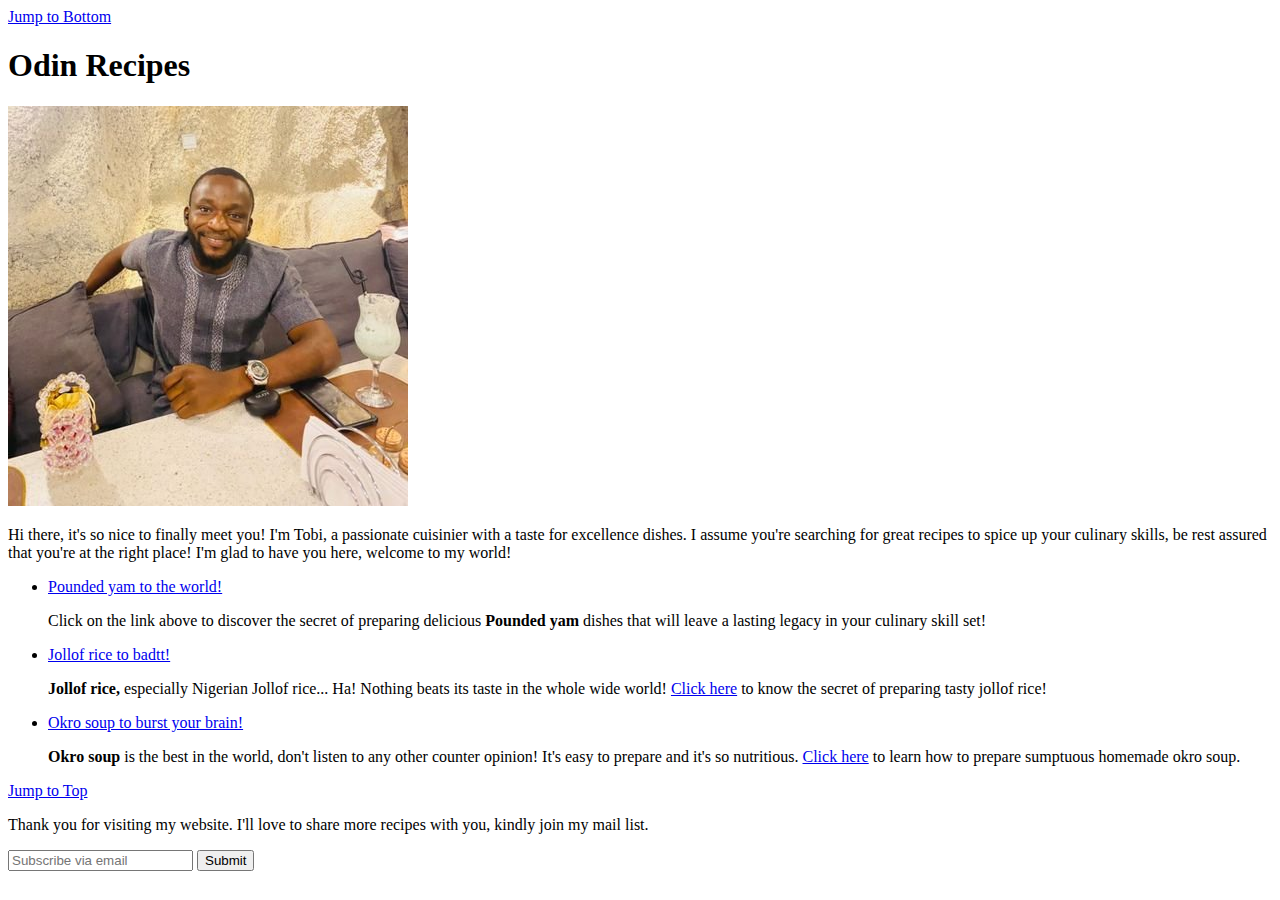
==== index.html @ 7f1dbb68 "Created html framework for Recipe" ====
<!DOCTYPE html>

<html lang="en">

<head>
    <meta charset="UTF-8">
    <meta http-equiv="X-UA-Compatible" content="IE=edge">
    <meta name="viewport" content="width=device-width, initial-scale=1.0">
       <title>Odin Recipes</title>
</head>

<header id="header">
    <a href="#footer">Jump to Bottom</a>
    </header>

<main>
<body>
    <h1>Odin Recipes</h1>

<img src="recipes/Chef Tobi.jpg" alt="Meet your Chef">
<p>
    Hi there, it's so nice to finally meet you! I'm Tobi, a passionate cuisinier with a taste for excellence dishes. 
    I assume you're searching for great recipes to spice up your culinary skills, be rest assured that you're at the right place!  
    I'm glad to have you here, welcome to my world!
</p>

<ul>
<nav>
<li>
<a href="recipes/pounded_yam.html">Pounded yam to the world!</a>
        
<p>Click on the link above to discover the secret of preparing delicious 
<strong>Pounded yam</strong> dishes that will leave a lasting legacy in your culinary skill set!
    </p>

</nav>
</li>

<nav>
        <li>
        <a href="recipes/jollofrice.html">Jollof rice to badtt!</a>
<p>
<strong>Jollof rice,</strong> especially Nigerian Jollof rice... Ha! 
Nothing beats its taste in the whole wide world! <a href="recipes/jollofrice.html">Click here</a>  to know the secret of preparing tasty jollof rice!
    </p>
</li>
</nav>

<nav>
        <li>
        <a href="recipes/okro_soup.html">Okro soup to burst your brain!</a>
<p>  
        <strong>Okro soup</strong> is the best in the world, don't listen to any other counter opinion! 
        It's easy to prepare and it's so nutritious. <a href="recipes/okro_soup.html">Click here</a> to learn how to prepare sumptuous homemade okro soup.
    </p>
</li>
</nav>
</ul>
      
</body>
</main>

<footer id="footer">
    <a href="#header">Jump to Top</a>
    <p>
    Thank you for visiting my website. 
    I'll love to share more recipes with you, kindly join my mail list.</p> 
    <form action="Odin-recipes/index.html">
        <input type="text" placeholder="Subscribe via email" required>
        <button type="Submit">Submit</button>
    </form>
</footer>
</html>
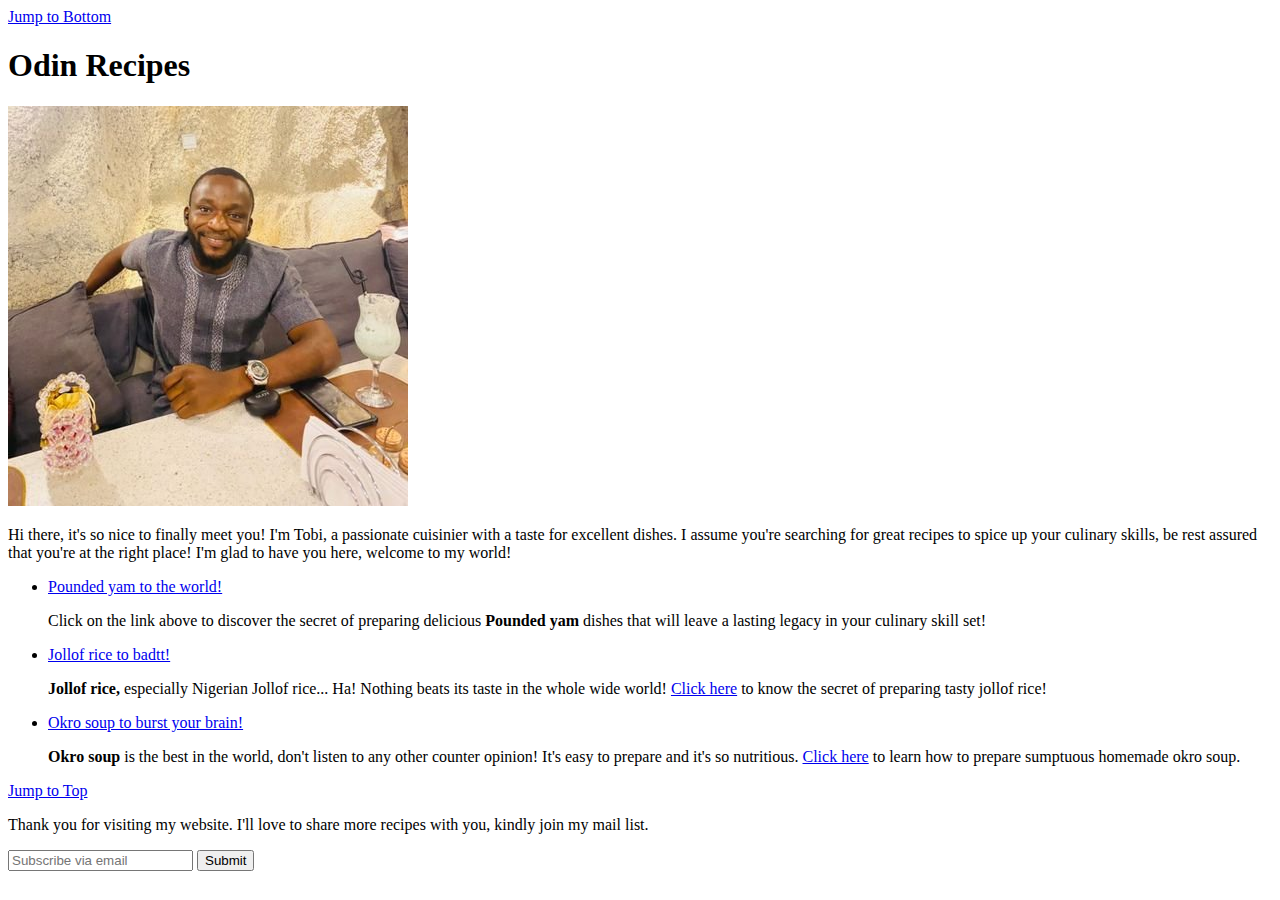
==== commit 7c041782: "Changed excellence to excellent" ====
--- a/index.html
+++ b/index.html
@@ -19,7 +19,7 @@
 
 <img src="recipes/Chef Tobi.jpg" alt="Meet your Chef">
 <p>
-    Hi there, it's so nice to finally meet you! I'm Tobi, a passionate cuisinier with a taste for excellence dishes. 
+    Hi there, it's so nice to finally meet you! I'm Tobi, a passionate cuisinier with a taste for excellent dishes. 
     I assume you're searching for great recipes to spice up your culinary skills, be rest assured that you're at the right place!  
     I'm glad to have you here, welcome to my world!
 </p>
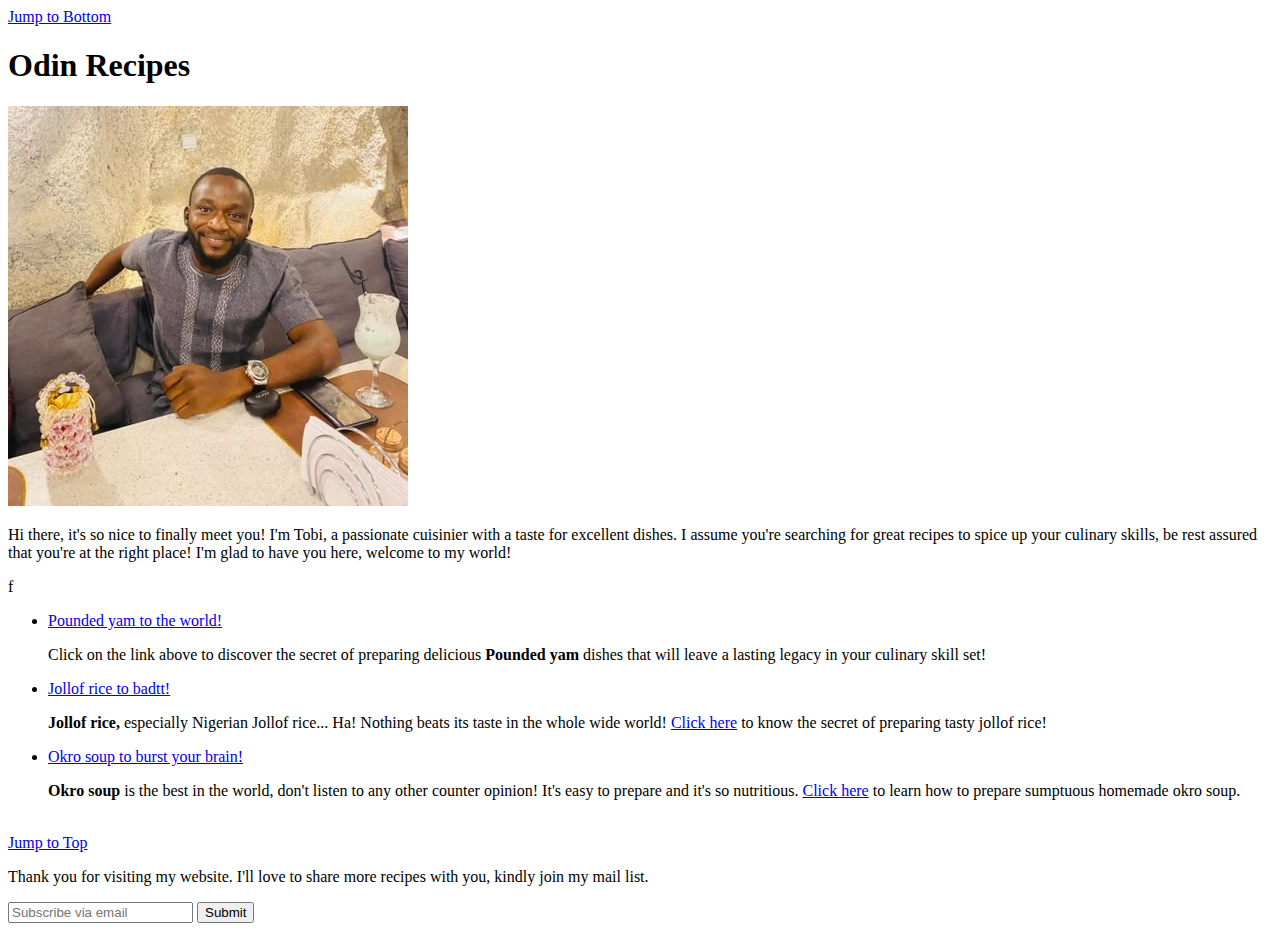
==== commit 7ab7fb7e: "CSS files added to the mix" ====
--- a/index.html
+++ b/index.html
@@ -7,6 +7,7 @@
     <meta http-equiv="X-UA-Compatible" content="IE=edge">
     <meta name="viewport" content="width=device-width, initial-scale=1.0">
        <title>Odin Recipes</title>
+       <link rel="Stylesheet" href="index.css">
 </head>
 
 <header id="header">
@@ -15,21 +16,21 @@
 
 <main>
 <body>
-    <h1>Odin Recipes</h1>
+    <h1 class="Project-title">Odin Recipes</h1>
 
 <img src="recipes/Chef Tobi.jpg" alt="Meet your Chef">
-<p>
+<p class="first-paragragh">
     Hi there, it's so nice to finally meet you! I'm Tobi, a passionate cuisinier with a taste for excellent dishes. 
     I assume you're searching for great recipes to spice up your culinary skills, be rest assured that you're at the right place!  
     I'm glad to have you here, welcome to my world!
-</p>
+</p>f
 
 <ul>
 <nav>
 <li>
 <a href="recipes/pounded_yam.html">Pounded yam to the world!</a>
         
-<p>Click on the link above to discover the secret of preparing delicious 
+<p id="first-sub-paragraph">Click on the link above to discover the secret of preparing delicious 
 <strong>Pounded yam</strong> dishes that will leave a lasting legacy in your culinary skill set!
     </p>
 
@@ -49,9 +50,10 @@
 <nav>
         <li>
         <a href="recipes/okro_soup.html">Okro soup to burst your brain!</a>
-<p>  
+<p class="second_paragraph">  
         <strong>Okro soup</strong> is the best in the world, don't listen to any other counter opinion! 
-        It's easy to prepare and it's so nutritious. <a href="recipes/okro_soup.html">Click here</a> to learn how to prepare sumptuous homemade okro soup.
+        It's easy to prepare and it's so nutritious. 
+        <a href="recipes/okro_soup.html">Click here</a> to learn how to prepare sumptuous homemade okro soup.
     </p>
 </li>
 </nav>
@@ -59,6 +61,7 @@
       
 </body>
 </main>
+<br>
 
 <footer id="footer">
     <a href="#header">Jump to Top</a>
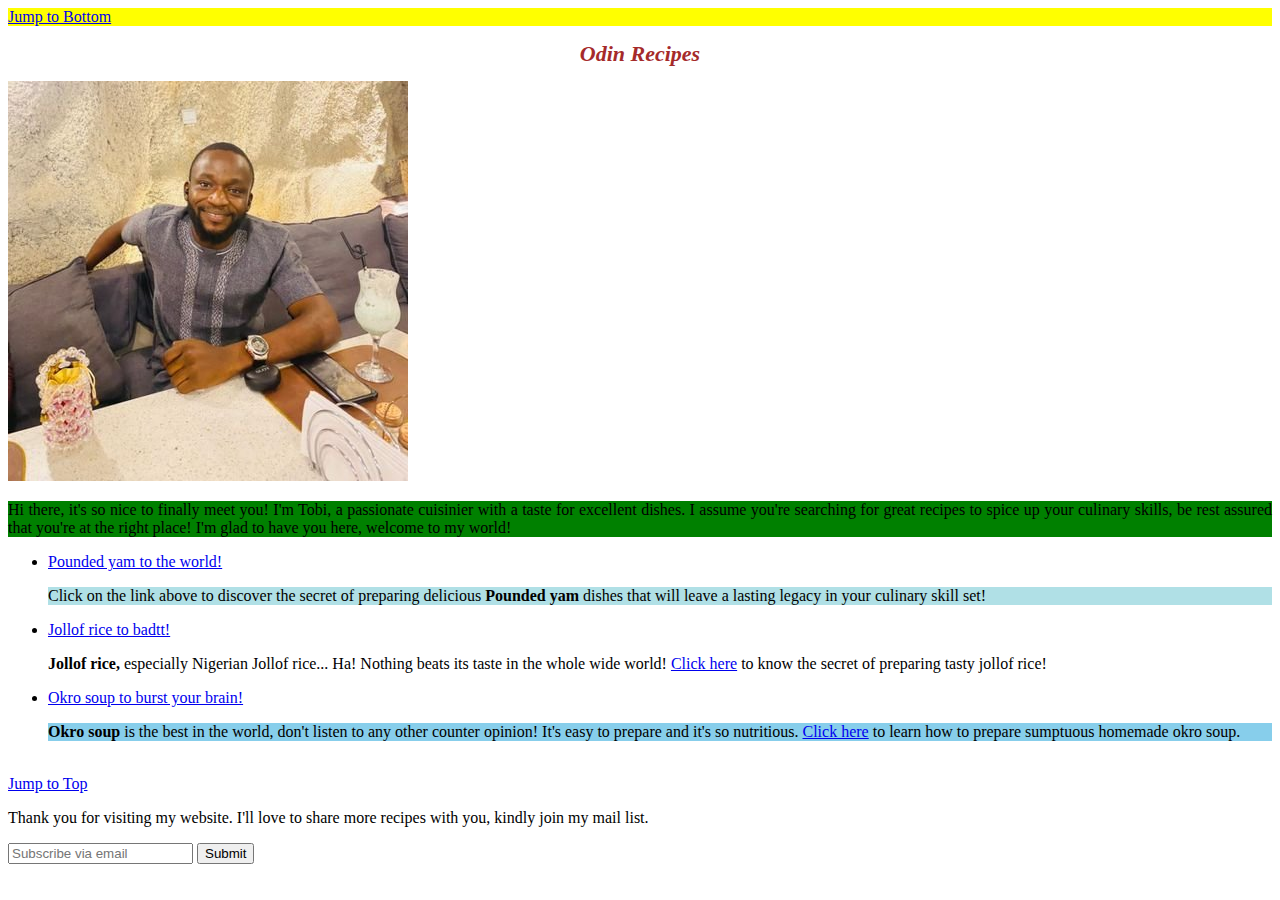
==== commit 2a7ec49d: "first (id) is updated" ====
--- a/index.html
+++ b/index.html
@@ -7,7 +7,8 @@
     <meta http-equiv="X-UA-Compatible" content="IE=edge">
     <meta name="viewport" content="width=device-width, initial-scale=1.0">
        <title>Odin Recipes</title>
-       <link rel="Stylesheet" href="index.css">
+       <link rel="Stylesheet" href="recipes/index.css">
+
 </head>
 
 <header id="header">
@@ -19,11 +20,12 @@
     <h1 class="Project-title">Odin Recipes</h1>
 
 <img src="recipes/Chef Tobi.jpg" alt="Meet your Chef">
-<p class="first-paragragh">
+
+<p id="first">
     Hi there, it's so nice to finally meet you! I'm Tobi, a passionate cuisinier with a taste for excellent dishes. 
     I assume you're searching for great recipes to spice up your culinary skills, be rest assured that you're at the right place!  
     I'm glad to have you here, welcome to my world!
-</p>f
+</p>
 
 <ul>
 <nav>
--- a/recipes/index.css
+++ b/recipes/index.css
@@ -0,0 +1,39 @@
+#header {
+    color: purple;
+    background-color: #ff0;
+    font: Arial, Helvetica, sans-serif;
+    font-size: 16px;
+}
+.Project-title {
+    color: brown;
+    font-family: "Century Gothic", "Lucida Sans", "Lucida Sans Regular", "Lucida Grande", "Lucida Sans Unicode"; 
+    font-style: italic;
+    font-size: 22px;
+    font-weight: 700;
+    text-align: center;
+}
+img {
+    max-width: 50%;
+    height: auto;
+    align: center;
+}
+
+#first-sub-paragraph {
+    background: powderblue;
+    color: black;
+    font-size: 16px;
+    text-align: justify;
+}
+.second_paragraph {
+    color: black;
+    background-color: skyblue;
+    font-size: 16px;
+    text-align: justify;
+}
+
+#first {
+    color: black;
+    background-color: green;
+    font-size: 16px;
+    text-align: justify;
+}